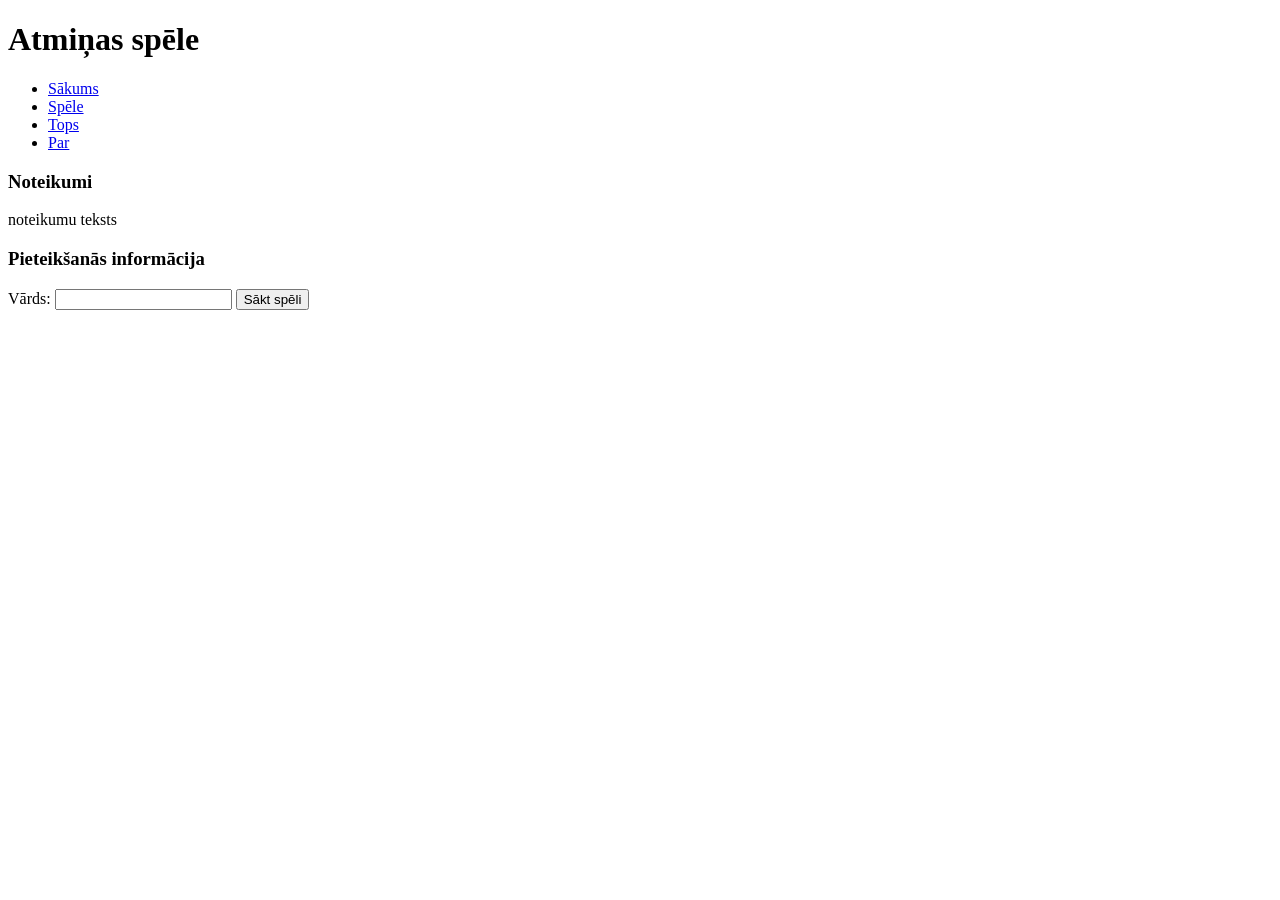
==== templates/index.html @ 676e1bb2 "111" ====
<!DOCTYPE html>
<html lang="lv">
<head>
    <meta charset="UTF-8">
    <meta name="viewport" content="width=device-width, initial-scale=1.0">
    <title>Atmiņas spēle</title>
    <link href="style.css" rel="stylesheet">
</head>
<body>
    <div class="ietvars"><!--pelēkais laukums-->
        <div class="galviene"><!--virsraksts un izvēlne-->
            <h1>Atmiņas spēle</h1>
            <ul>
                <li><a href="index.html">Sākums</a></li>
                <li><a href="game.html">Spēle</a></li>
                <li><a href="tops.html">Tops</a></li>
                <li><a href="about.html">Par</a></li>
            </ul>
  
        </div><!-- aizver virsraksts un izvēlne-->
        <div class="saturs"><!--saturs-->
            <h3>Noteikumi</h3>
            <p>noteikumu teksts</p>
            <h3>Pieteikšanās informācija</h3>
            <label>Vārds:</label>
            <input id="vards">
            <button onclick="saktSpeli()">Sākt spēli</button>
        </div><!--aizver saturs-->

    </div><!-- aizver pelēkais laukums-->
    <script src="sakums.js"></script>
    
</body>
</html>
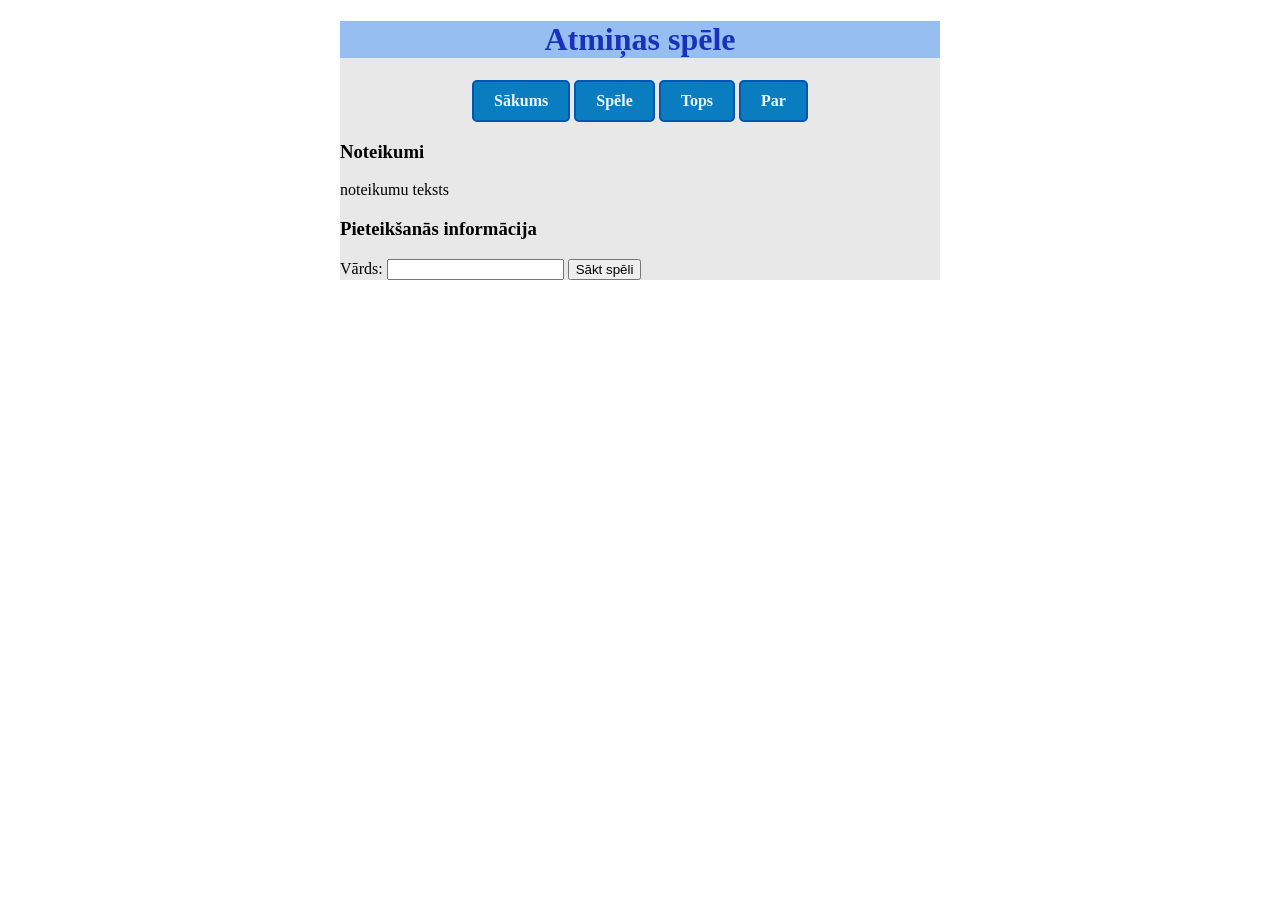
==== commit ee489aca: "111" ====
--- a/templates/index.html
+++ b/templates/index.html
@@ -4,17 +4,17 @@
     <meta charset="UTF-8">
     <meta name="viewport" content="width=device-width, initial-scale=1.0">
     <title>Atmiņas spēle</title>
-    <link href="style.css" rel="stylesheet">
+    <link href="/static/style.css" rel="stylesheet">
 </head>
 <body>
     <div class="ietvars"><!--pelēkais laukums-->
         <div class="galviene"><!--virsraksts un izvēlne-->
             <h1>Atmiņas spēle</h1>
             <ul>
-                <li><a href="index.html">Sākums</a></li>
-                <li><a href="game.html">Spēle</a></li>
-                <li><a href="tops.html">Tops</a></li>
-                <li><a href="about.html">Par</a></li>
+                <li><a href="/">Sākums</a></li>
+                <li><a href="/spele">Spēle</a></li>
+                <li><a href="/tops">Tops</a></li>
+                <li><a href="/par">Par</a></li>
             </ul>
   
         </div><!-- aizver virsraksts un izvēlne-->
@@ -28,7 +28,7 @@
         </div><!--aizver saturs-->
 
     </div><!-- aizver pelēkais laukums-->
-    <script src="sakums.js"></script>
+    <script src="/static/sakums.js"></script>
     
 </body>
 </html>
--- a/static/style.css
+++ b/static/style.css
@@ -0,0 +1,70 @@
+.ietvars {
+    width: 600px;
+    margin-left: auto;
+    margin-right: auto;
+    background: rgb(232, 232, 233);
+}
+
+h1{
+    text-align: center;
+    background: rgb(151, 190, 241);
+    color: rgb(26, 50, 187);
+}
+
+ul {
+    text-align: center;
+    padding: 0px;
+
+}
+
+li {
+    display: inline-block;
+}
+
+.spēles_lauk {
+     background: rgb(0, 0, 0);
+     width: 520px;
+     justify-content: center;
+     margin: auto;
+     padding: 10px;
+     display: flex;
+     flex-wrap: wrap;
+}
+
+.Bloks{
+    background: rgb(184, 17, 17);
+    width: 100px;
+    height: 100px;
+    align-items: center;
+    justify-content: center;
+    margin: 5px;
+    font-size: 45px;
+    display: flex;
+    border-radius: 5px;
+}
+
+a {
+    text-decoration: none;
+    display: inline-block;
+    padding: 10px 20px;
+    font-size: 16px;
+    font-weight: bold;
+    text-align: center;
+    background-color: rgb(9, 125, 192);
+    color: aliceblue;
+    border: 2px solid #0056b3 ;
+    border-radius: 5px;
+    transition: background-color 0.3s; transform: 0.2s;
+}
+
+a:hover{
+    background-color: #0056b3;
+    transform: scale(1.05);
+}
+
+a:active{
+    background-color: #007bff;
+    color: aquamarine;
+    transform: scale(1.05);
+
+}
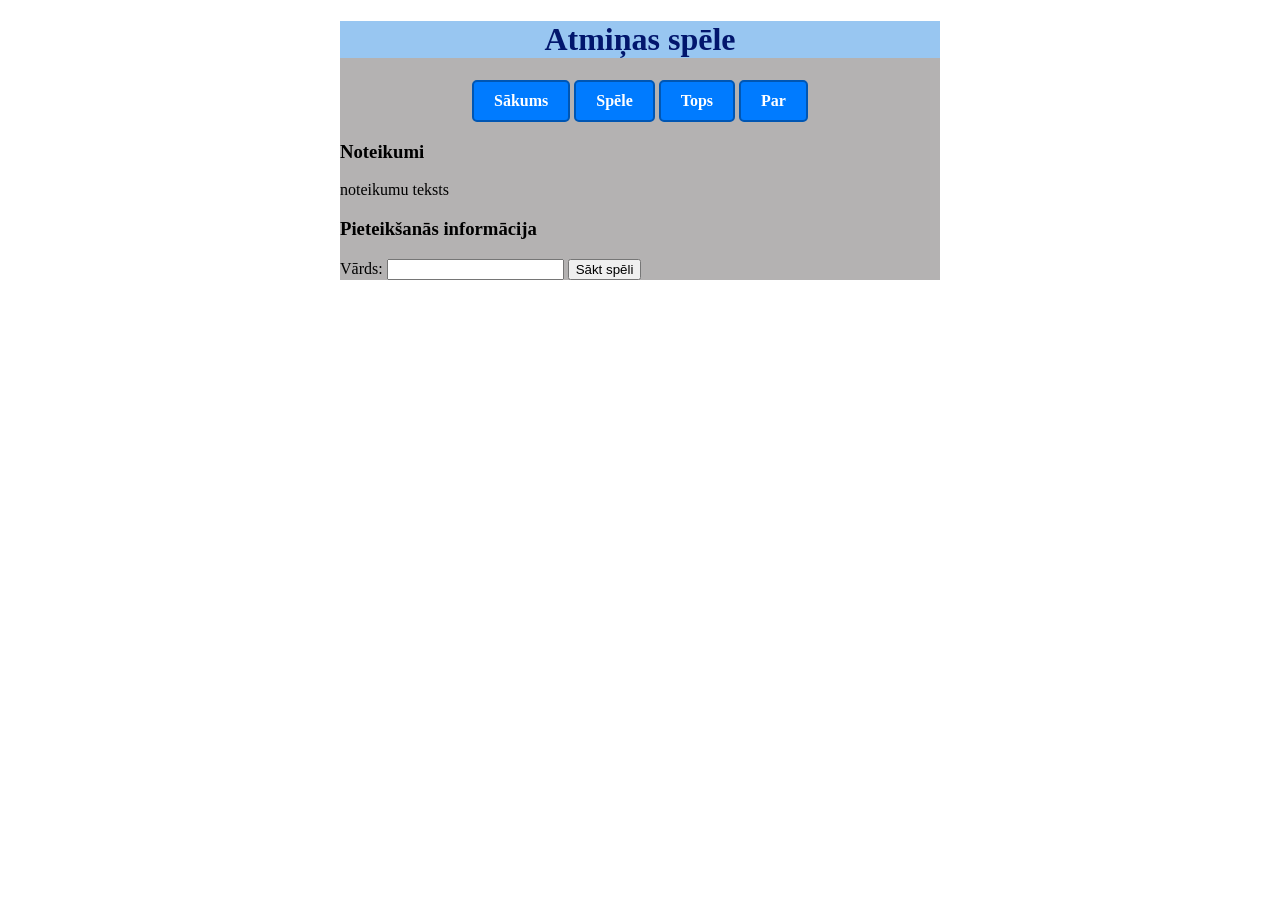
==== commit d5bb421a: "111" ====
--- a/templates/index.html
+++ b/templates/index.html
@@ -7,7 +7,7 @@
     <link href="/static/style.css" rel="stylesheet">
 </head>
 <body>
-    <div class="ietvars"><!--pelēkais laukums-->
+    <div class="ietvars"><!--pelekais laukums-->
         <div class="galviene"><!--virsraksts un izvēlne-->
             <h1>Atmiņas spēle</h1>
             <ul>
@@ -16,8 +16,8 @@
                 <li><a href="/tops">Tops</a></li>
                 <li><a href="/par">Par</a></li>
             </ul>
-  
-        </div><!-- aizver virsraksts un izvēlne-->
+
+        </div><!--aizver virsraksts un izvēlne-->
         <div class="saturs"><!--saturs-->
             <h3>Noteikumi</h3>
             <p>noteikumu teksts</p>
@@ -27,7 +27,7 @@
             <button onclick="saktSpeli()">Sākt spēli</button>
         </div><!--aizver saturs-->
 
-    </div><!-- aizver pelēkais laukums-->
+    </div><!--aizver pelekais laukums-->
     <script src="/static/sakums.js"></script>
     
 </body>
--- a/static/style.css
+++ b/static/style.css
@@ -2,37 +2,36 @@
     width: 600px;
     margin-left: auto;
     margin-right: auto;
-    background: rgb(232, 232, 233);
+    background: rgb(180, 178, 178);
 }
 
-h1{
+h1 {
     text-align: center;
-    background: rgb(151, 190, 241);
-    color: rgb(26, 50, 187);
+    background: rgb(152, 198, 241);
+    color: rgb(2, 22, 109);
 }
 
 ul {
     text-align: center;
     padding: 0px;
-
 }
 
 li {
     display: inline-block;
 }
 
-.spēles_lauk {
-     background: rgb(0, 0, 0);
-     width: 520px;
-     justify-content: center;
-     margin: auto;
-     padding: 10px;
-     display: flex;
-     flex-wrap: wrap;
+.speles_lauk {
+    background: black;
+    width: 520px;
+    justify-content: center;
+    margin: auto;
+    padding: 10px;
+    display: flex;
+    flex-wrap: wrap;
 }
 
-.Bloks{
-    background: rgb(184, 17, 17);
+.bloks {
+    background: red;
     width: 100px;
     height: 100px;
     align-items: center;
@@ -50,21 +49,20 @@
     font-size: 16px;
     font-weight: bold;
     text-align: center;
-    background-color: rgb(9, 125, 192);
-    color: aliceblue;
-    border: 2px solid #0056b3 ;
+    background-color: #007bff;
+    color: white;
+    border: 2px solid #0056b3;
     border-radius: 5px;
-    transition: background-color 0.3s; transform: 0.2s;
+    transition: background-color 0.3s, transform 0.2s;
 }
 
-a:hover{
+a:hover {
     background-color: #0056b3;
     transform: scale(1.05);
 }
 
-a:active{
+a:active {
     background-color: #007bff;
-    color: aquamarine;
+    color: rgb(84, 236, 148);
     transform: scale(1.05);
-
 }
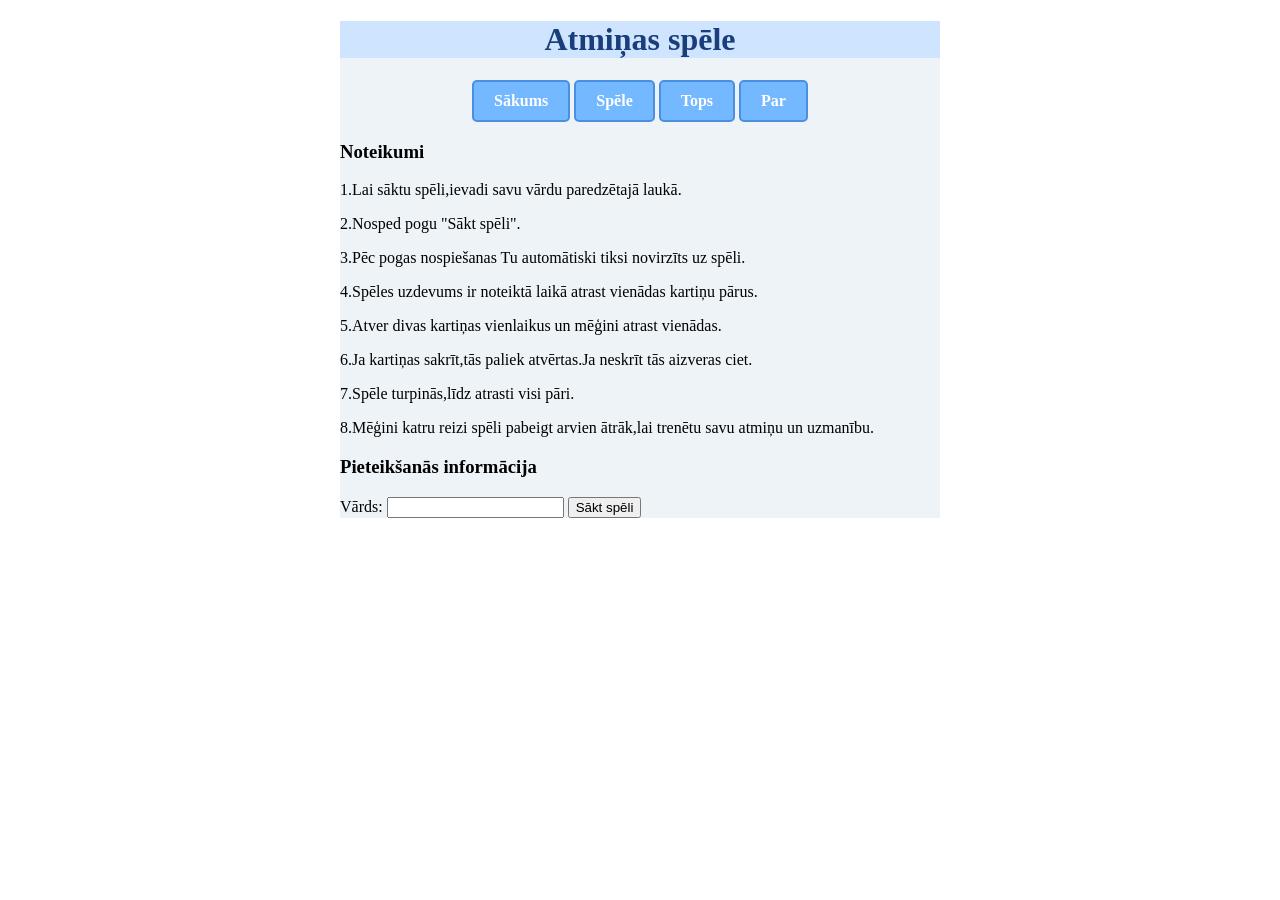
==== commit d5424a29: "111" ====
--- a/templates/index.html
+++ b/templates/index.html
@@ -20,7 +20,14 @@
         </div><!--aizver virsraksts un izvēlne-->
         <div class="saturs"><!--saturs-->
             <h3>Noteikumi</h3>
-            <p>noteikumu teksts</p>
+            <p>1.Lai sāktu spēli,ievadi savu vārdu paredzētajā laukā.<div class=""></div></p>
+            <p>2.Nosped pogu "Sākt spēli".</p>
+            <p>3.Pēc pogas nospiešanas Tu automātiski tiksi novirzīts uz spēli.</p>
+            <p>4.Spēles uzdevums ir noteiktā laikā atrast vienādas kartiņu pārus.</p>
+            <p>5.Atver divas kartiņas vienlaikus un mēģini atrast vienādas.</p>
+            <p>6.Ja kartiņas sakrīt,tās paliek atvērtas.Ja neskrīt tās aizveras ciet.</p>
+            <p>7.Spēle turpinās,līdz atrasti visi pāri.</p>
+            <p>8.Mēģini katru reizi spēli pabeigt arvien ātrāk,lai trenētu savu atmiņu un uzmanību.</p>
             <h3>Pieteikšanās informācija</h3>
             <label>Vārds:</label>
             <input id="vards">
--- a/static/style.css
+++ b/static/style.css
@@ -2,13 +2,13 @@
     width: 600px;
     margin-left: auto;
     margin-right: auto;
-    background: rgb(180, 178, 178);
+    background: #eef3f7;
 }
 
 h1 {
     text-align: center;
-    background: rgb(152, 198, 241);
-    color: rgb(2, 22, 109);
+    background: #cfe5ff;
+    color: #1a3d7c;
 }
 
 ul {
@@ -21,7 +21,7 @@
 }
 
 .speles_lauk {
-    background: black;
+    background: #dbe7f3;
     width: 520px;
     justify-content: center;
     margin: auto;
@@ -31,7 +31,7 @@
 }
 
 .bloks {
-    background: red;
+    background: #ff7675;
     width: 100px;
     height: 100px;
     align-items: center;
@@ -41,6 +41,9 @@
     display: flex;
     border-radius: 5px;
 }
+.atverts {
+    background: #55efc4;
+}
 
 a {
     text-decoration: none;
@@ -49,20 +52,20 @@
     font-size: 16px;
     font-weight: bold;
     text-align: center;
-    background-color: #007bff;
+    background-color: #74b9ff;
     color: white;
-    border: 2px solid #0056b3;
+    border: 2px solid #4a90e2;
     border-radius: 5px;
     transition: background-color 0.3s, transform 0.2s;
 }
 
 a:hover {
-    background-color: #0056b3;
+    background-color:  #4a90e2;
     transform: scale(1.05);
 }
 
 a:active {
-    background-color: #007bff;
-    color: rgb(84, 236, 148);
+    background-color: #74b9ff;
+    color: #dff9fb;
     transform: scale(1.05);
 }
